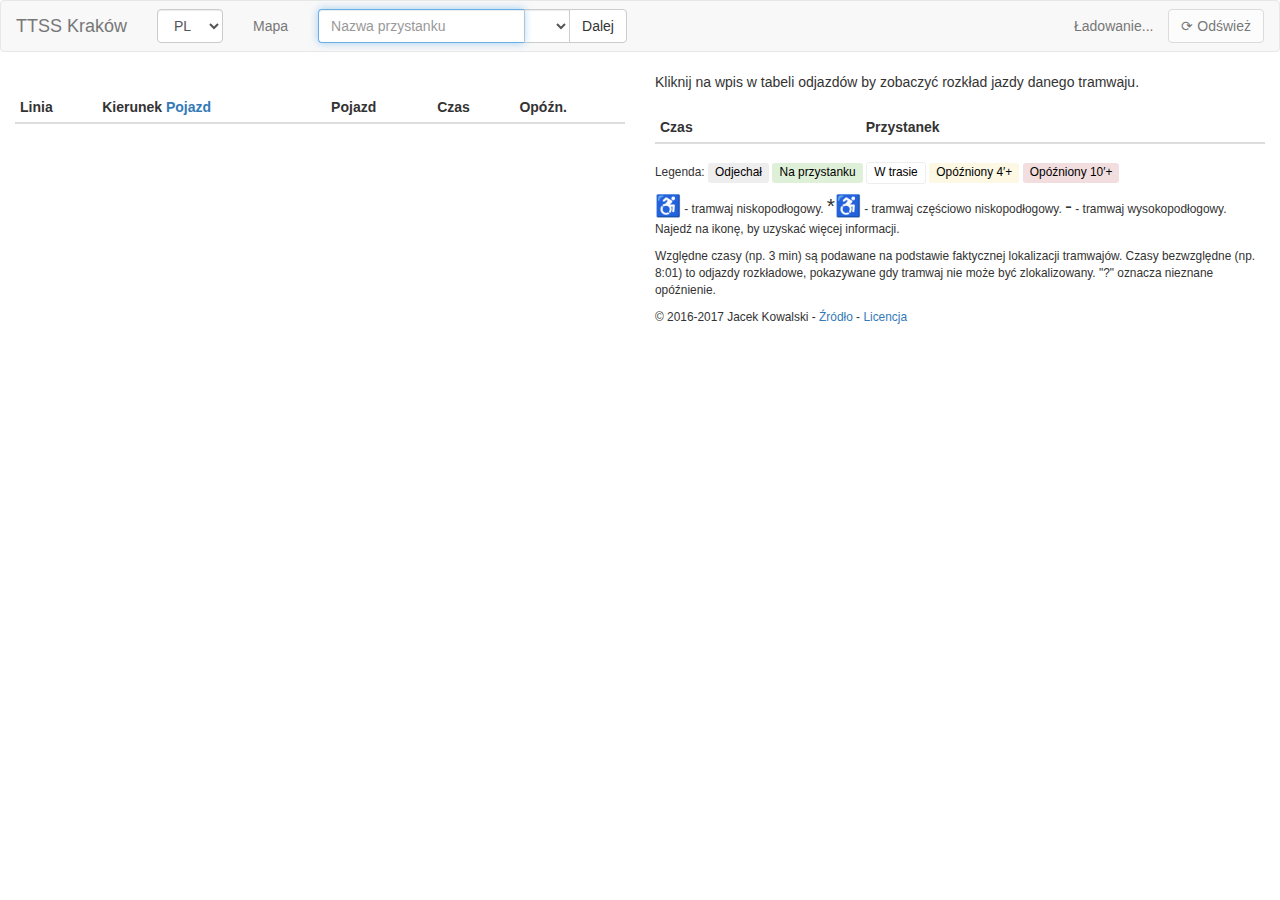
==== index.html @ 7a58f50a "2 fixes (typo and boarding animation when arrows weren't shown yet)" ====
<!DOCTYPE html>
<html lang="pl">
	<head>
		<title>TTSS Kraków - Odjazdy tramwajów na żywo</title>
		<meta charset="utf-8">
		<meta http-equiv="X-UA-Compatible" content="IE=edge">
		<meta name="viewport" content="width=device-width, initial-scale=1">
		<link rel="stylesheet" href="https://maxcdn.bootstrapcdn.com/bootstrap/3.3.7/css/bootstrap.min.css" integrity="sha384-BVYiiSIFeK1dGmJRAkycuHAHRg32OmUcww7on3RYdg4Va+PmSTsz/K68vbdEjh4u" crossorigin="anonymous">
		<link rel="stylesheet" type="text/css" href="index.css">
		<style type="text/css" id="vehicle-data-style"></style>
	</head>
	<body>
		<nav class="navbar navbar-default">
			<div class="container-fluid">
				<ul class="nav navbar-nav">
					<li class="navbar-header">
						<a class="navbar-brand" href="" data-translate="page_name">TTSS Kraków</a>
					</li>
					<li>
						<form class="navbar-form navbar-left">
							<select class="form-control" id="lang-select">
								<option value="pl">PL</option>
								<option value="en">EN</option>
							</select>
						</form>
					</li>
					<li>
						<a href="/map.html" data-translate="map">Mapa</a>
					</li>
				</ul>
				
				
				<form class="navbar-form navbar-left">
					<div class="input-group">
						<span class="input-group-btn">
							<input type="text" class="form-control form-round-left" id="stop-name" placeholder="Nazwa przystanku" autofocus="autofocus" />
						</span>
						<select class="form-control" id="stop-name-autocomplete">
						</select>
						<span class="input-group-btn">
							<button type="submit" class="btn btn-default" data-translate="go_button">Dalej</button>
						</span>
					</div>
				</form>
				
				<button type="button" class="btn btn-default navbar-btn pull-right" id="refresh" disabled="disabled" data-translate="refresh_button">&#x27f3; Odśwież</button>
				<p class="navbar-text pull-right" id="refresh-text">Ładowanie...</p>
			</div>
		</nav>
		
		<div class="container-fluid">
			<div id="alert" class="alert alert-danger alert-dismissible" style="display:none">
				<a href="#" class="close" id="alert-close" aria-label="close">&times;</a>
				<strong data-translate="error_title">Wystąpił błąd!</strong> <span id="alert-text"></span>
			</div>
			
			<div class="row">
				<div class="col-md-6">
					<h2 id="times-stop-name"></h2>
					
					<div id="times-alerts"></div>
					
					<table class="table table-striped table-condensed">
						<thead>
							<tr>
								<th data-translate="header_line">Linia</th>
								<th>
									<span data-translate="header_direction">Kierunek</span>
									<a id="vehicle-data" data-translate="header_vehicle">Pojazd</span>
								</th>
								<th data-translate="header_vehicle" class="vehicleData">Pojazd</th>
								<th data-translate="header_time">Czas</th>
								<th data-translate="header_delay">Opóźn.</th>
							</tr>
						</thead>
						<tbody id="times-table">
						</tbody>
					</table>
				</div>
				<div class="col-md-6">
					<!--
					<h3 data-translate="header_lines">Linie</h3>
					
					<table class="table table-condensed">
						<thead>
							<tr>
								<th data-translate="header_line">Linia</th>
								<th data-translate="header_route">Trasa</th>
								<th data-translate="header_carrier">Przewoźnik</th>
							</tr>
						</thead>
						<tbody id="times-lines">
						</tbody>
					</table>
					-->
					
					<p data-translate="help_click_for_schedule">Kliknij na wpis w tabeli odjazdów by zobaczyć rozkład jazdy danego tramwaju.</p>
					
					<h3 id="route-line"></h3>
					
					<p id="route-vehicle"></p>
					
					<table class="table table-condensed">
						<thead>
							<tr>
								<th data-translate="header_time">Czas</th>
								<th data-translate="header_stop">Przystanek</th>
							</tr>
						</thead>
						<tbody id="route-table">
						</tbody>
					</table>
					
					<p class="small">
						<span data-translate="help_legend">Legenda:</span>
						<span class="label bg-active" data-translate="status_departed">Odjechał</span>
						<span class="label bg-success" data-translate="status_stopped">Na przystanku</span>
						<span class="label bg-default" data-translate="status_default">W trasie</span>
						<span class="label bg-warning" data-translate="status_delayed_4">Opóźniony 4′+</span>
						<span class="label bg-danger" data-translate="status_delayed_10">Opóźniony 10′+</span>
					</p>
					
					<p class="small">
						<span class="bigger" title="Bombardier NGT6, Bombardier NGT8, PESA 2014N Krakowiak, Newag Nevelo 126N" data-translate="low_floor_sign">&#x267F;</span> - <span data-translate="low_floor_description">tramwaj niskopodłogowy</span>.
						<span class="bigger" title="Düwag/Man/MPK N8C-NF, Düwag/MPK GT8C, Bombardier-Rotax/MPK EU8N, Protram 405N-Kr" data-translate="partially_low_floor_sign">*&#x267F;</span> - <span data-translate="partially_low_floor_description">tramwaj częściowo niskopodłogowy</span>.
						<span class="bigger" title="other tram types" data-translate="high_floor_sign">&#x2010;</span> - <span data-translate="high_floor_description">tramwaj wysokopodłogowy</span>.
						<span data-translate="help_hover_for_more">Najedź na ikonę, by uzyskać więcej informacji.</span>
					</p>
					
					<p class="small" data-translate="help_text">Względne czasy (np. 3 min) są podawane na podstawie faktycznej lokalizacji tramwajów. Czasy bezwzględne (np. 8:01) to odjazdy rozkładowe, pokazywane gdy tramwaj nie może być zlokalizowany. "?" oznacza nieznane opóźnienie.</p>
					
					<p class="small">&copy; 2016-2017 Jacek Kowalski - <a href="https://github.com/jacekkow/mpk-ttss" data-translate="help_source">Źródło</a> - <a href="https://raw.githubusercontent.com/jacekkow/mpk-ttss/master/LICENSE" data-translate="help_license">Licencja</a></p>
				</div>
			</div>
		</div>
		<script src="https://code.jquery.com/jquery-3.1.1.min.js" integrity="sha384-3ceskX3iaEnIogmQchP8opvBy3Mi7Ce34nWjpBIwVTHfGYWQS9jwHDVRnpKKHJg7"  crossorigin="anonymous"></script>
		<script type="text/javascript" src="lang_pl.js" id="lang_script"></script>
		<script type="text/javascript" src="common.js"></script>
		<script type="text/javascript" src="index.js"></script>
	</body>
</html>
---- index.css ----
tr.active {
	color: gray;
}
.form-round-left {
	border-top-left-radius: 4px !important;
	border-bottom-left-radius: 4px !important;
	border-right: 0;
}
.navbar-text {
	margin-right: 15px;
	margin-left: 15px;
}
.input-group-btn:first-child {
	width: 50%;
}
@keyframes blink {
	50% { color: transparent; }
}
.status-boarding {
	animation: blink 1s linear infinite;
}
.status-delayed {
	font-weight: bold;
}
.bg-active {
	background-color: #eee;
}
.bg-default {
	border: 1px solid #eee;
}
.label.bg-success, .label.bg-warning, .label.bg-danger, .label.bg-active, .label.bg-default {
	color: black;
	font-weight: normal;
	font-size: inherit;
}

.vehicleInfo {
	float: right;
	margin: -5px 0;
	font-size: 21px;
}
.bigger {
	font-size: 21px;
}

nav.loading {
	background-image: -webkit-linear-gradient(45deg,rgba(0,0,0,.1) 25%,transparent 25%,transparent 50%,rgba(0,0,0,.1) 50%,rgba(0,0,0,.1) 75%,transparent 75%,transparent);
	background-image: -o-linear-gradient(45deg,rgba(0,0,0,.1) 25%,transparent 25%,transparent 50%,rgba(0,0,0,.1) 50%,rgba(0,0,0,.1) 75%,transparent 75%,transparent);
	background-image: linear-gradient(45deg,rgba(0,0,0,.1) 25%,transparent 25%,transparent 50%,rgba(0,0,0,.1) 50%,rgba(0,0,0,.1) 75%,transparent 75%,transparent);
	-webkit-background-size: 40px 40px;
	background-size: 40px 40px;
	-webkit-animation: progress-bar-stripes 2s linear infinite;
	-o-animation: progress-bar-stripes 2s linear infinite;
	animation: progress-bar-stripes 2s linear infinite;
}
nav.loading * {
	color: black !important;
}
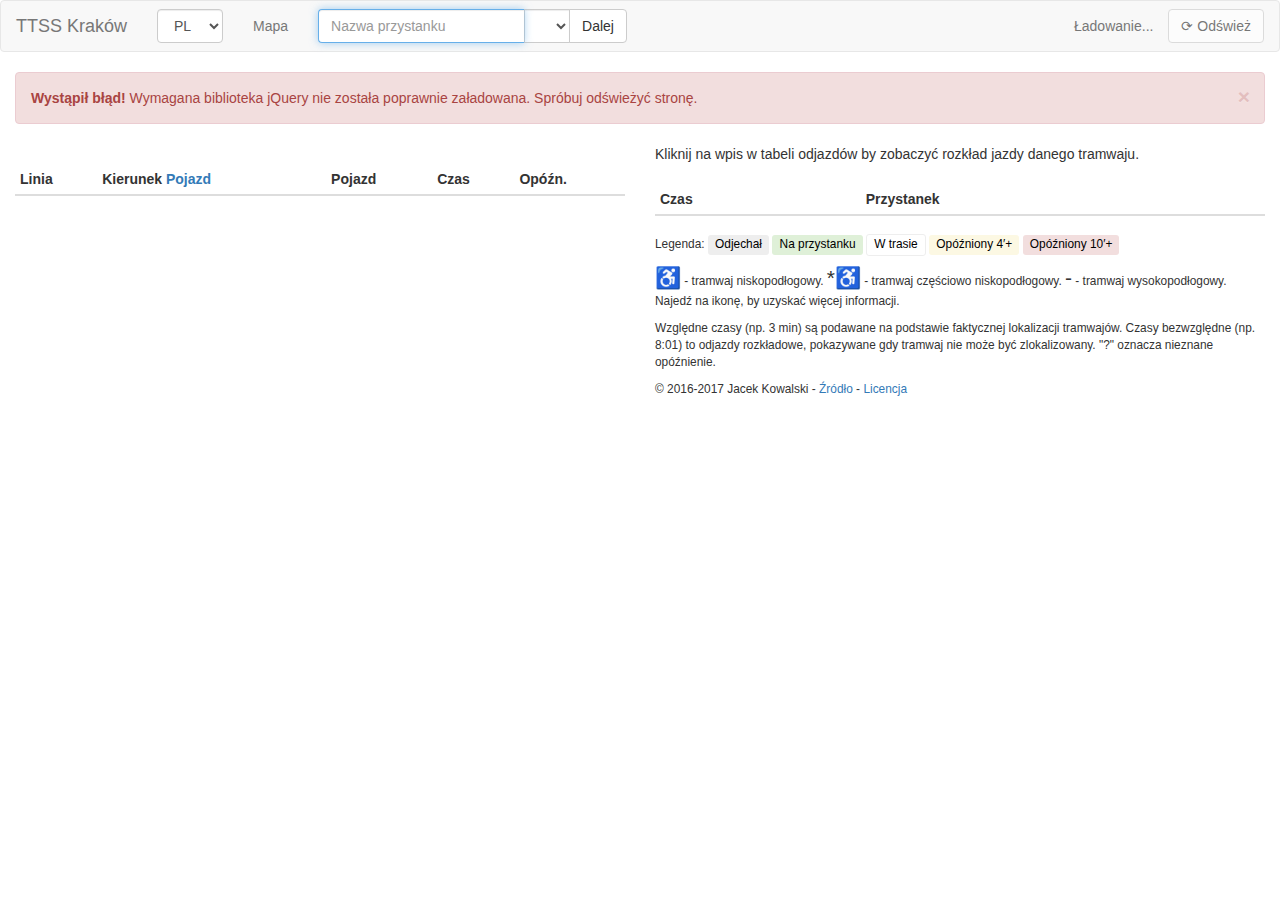
==== commit c5b5cbe6: "Remove trailing spaces from code" ====
--- a/index.html
+++ b/index.html
@@ -28,8 +28,8 @@
 						<a href="/map.html" data-translate="map">Mapa</a>
 					</li>
 				</ul>
-				
-				
+
+
 				<form class="navbar-form navbar-left">
 					<div class="input-group">
 						<span class="input-group-btn">
@@ -42,24 +42,24 @@
 						</span>
 					</div>
 				</form>
-				
+
 				<button type="button" class="btn btn-default navbar-btn pull-right" id="refresh" disabled="disabled" data-translate="refresh_button">&#x27f3; Odśwież</button>
 				<p class="navbar-text pull-right" id="refresh-text">Ładowanie...</p>
 			</div>
 		</nav>
-		
+
 		<div class="container-fluid">
 			<div id="alert" class="alert alert-danger alert-dismissible" style="display:none">
 				<a href="#" class="close" id="alert-close" aria-label="close">&times;</a>
 				<strong data-translate="error_title">Wystąpił błąd!</strong> <span id="alert-text"></span>
 			</div>
-			
+
 			<div class="row">
 				<div class="col-md-6">
 					<h2 id="times-stop-name"></h2>
-					
+
 					<div id="times-alerts"></div>
-					
+
 					<table class="table table-striped table-condensed">
 						<thead>
 							<tr>
@@ -80,7 +80,7 @@
 				<div class="col-md-6">
 					<!--
 					<h3 data-translate="header_lines">Linie</h3>
-					
+
 					<table class="table table-condensed">
 						<thead>
 							<tr>
@@ -93,13 +93,13 @@
 						</tbody>
 					</table>
 					-->
-					
+
 					<p data-translate="help_click_for_schedule">Kliknij na wpis w tabeli odjazdów by zobaczyć rozkład jazdy danego tramwaju.</p>
-					
+
 					<h3 id="route-line"></h3>
-					
+
 					<p id="route-vehicle"></p>
-					
+
 					<table class="table table-condensed">
 						<thead>
 							<tr>
@@ -110,7 +110,7 @@
 						<tbody id="route-table">
 						</tbody>
 					</table>
-					
+
 					<p class="small">
 						<span data-translate="help_legend">Legenda:</span>
 						<span class="label bg-active" data-translate="status_departed">Odjechał</span>
@@ -119,16 +119,16 @@
 						<span class="label bg-warning" data-translate="status_delayed_4">Opóźniony 4′+</span>
 						<span class="label bg-danger" data-translate="status_delayed_10">Opóźniony 10′+</span>
 					</p>
-					
+
 					<p class="small">
 						<span class="bigger" title="Bombardier NGT6, Bombardier NGT8, PESA 2014N Krakowiak, Newag Nevelo 126N" data-translate="low_floor_sign">&#x267F;</span> - <span data-translate="low_floor_description">tramwaj niskopodłogowy</span>.
 						<span class="bigger" title="Düwag/Man/MPK N8C-NF, Düwag/MPK GT8C, Bombardier-Rotax/MPK EU8N, Protram 405N-Kr" data-translate="partially_low_floor_sign">*&#x267F;</span> - <span data-translate="partially_low_floor_description">tramwaj częściowo niskopodłogowy</span>.
 						<span class="bigger" title="other tram types" data-translate="high_floor_sign">&#x2010;</span> - <span data-translate="high_floor_description">tramwaj wysokopodłogowy</span>.
 						<span data-translate="help_hover_for_more">Najedź na ikonę, by uzyskać więcej informacji.</span>
 					</p>
-					
+
 					<p class="small" data-translate="help_text">Względne czasy (np. 3 min) są podawane na podstawie faktycznej lokalizacji tramwajów. Czasy bezwzględne (np. 8:01) to odjazdy rozkładowe, pokazywane gdy tramwaj nie może być zlokalizowany. "?" oznacza nieznane opóźnienie.</p>
-					
+
 					<p class="small">&copy; 2016-2017 Jacek Kowalski - <a href="https://github.com/jacekkow/mpk-ttss" data-translate="help_source">Źródło</a> - <a href="https://raw.githubusercontent.com/jacekkow/mpk-ttss/master/LICENSE" data-translate="help_license">Licencja</a></p>
 				</div>
 			</div>
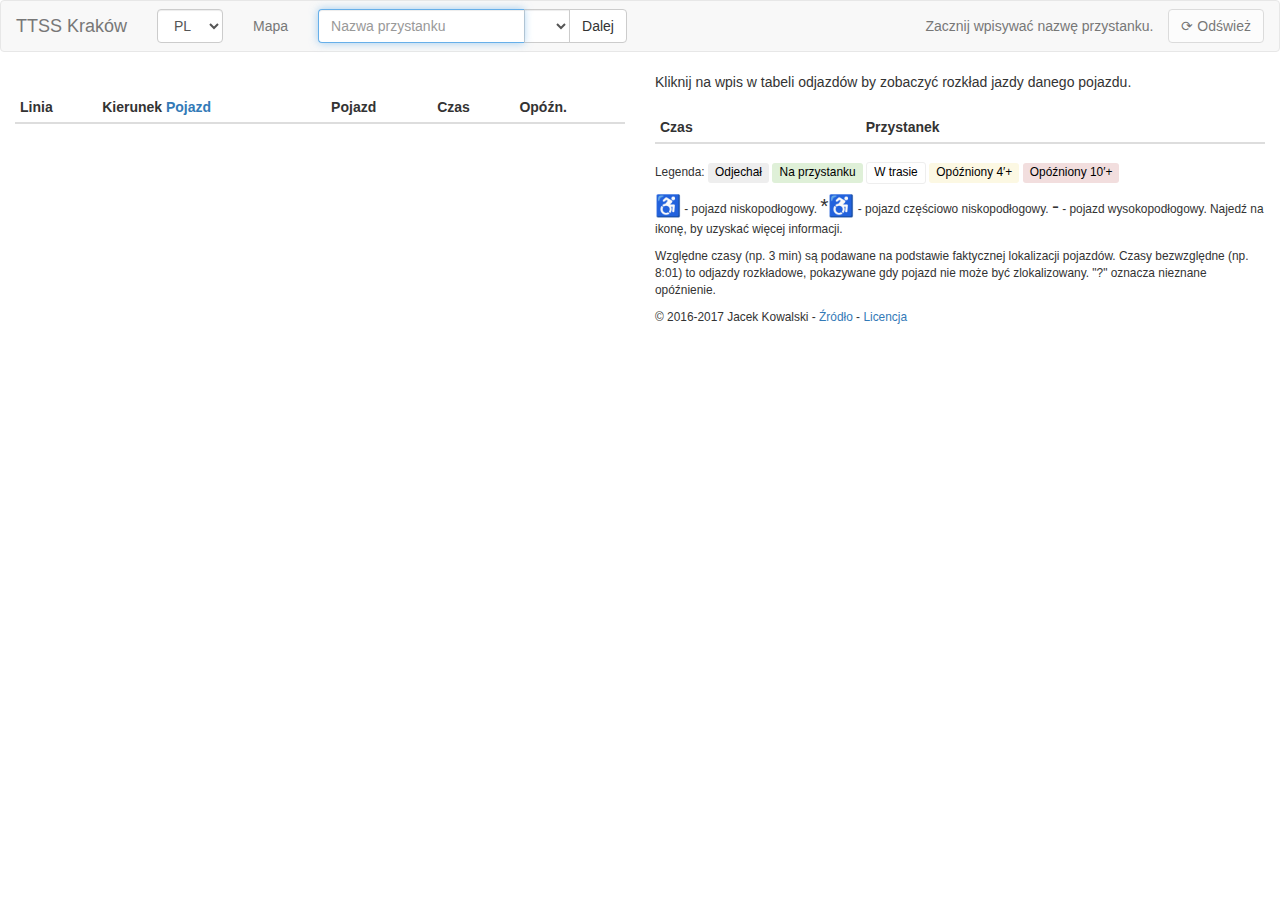
==== commit a0814e48: "l10n: Change "tram" to "vehicle" as bus schedules are also available" ====
--- a/index.html
+++ b/index.html
@@ -28,8 +28,8 @@
 						<a href="/map.html" data-translate="map">Mapa</a>
 					</li>
 				</ul>
-
-
+				
+				
 				<form class="navbar-form navbar-left">
 					<div class="input-group">
 						<span class="input-group-btn">
@@ -42,24 +42,24 @@
 						</span>
 					</div>
 				</form>
-
+				
 				<button type="button" class="btn btn-default navbar-btn pull-right" id="refresh" disabled="disabled" data-translate="refresh_button">&#x27f3; Odśwież</button>
 				<p class="navbar-text pull-right" id="refresh-text">Ładowanie...</p>
 			</div>
 		</nav>
-
+		
 		<div class="container-fluid">
 			<div id="alert" class="alert alert-danger alert-dismissible" style="display:none">
 				<a href="#" class="close" id="alert-close" aria-label="close">&times;</a>
 				<strong data-translate="error_title">Wystąpił błąd!</strong> <span id="alert-text"></span>
 			</div>
-
+			
 			<div class="row">
 				<div class="col-md-6">
 					<h2 id="times-stop-name"></h2>
-
+					
 					<div id="times-alerts"></div>
-
+					
 					<table class="table table-striped table-condensed">
 						<thead>
 							<tr>
@@ -80,7 +80,7 @@
 				<div class="col-md-6">
 					<!--
 					<h3 data-translate="header_lines">Linie</h3>
-
+					
 					<table class="table table-condensed">
 						<thead>
 							<tr>
@@ -93,13 +93,13 @@
 						</tbody>
 					</table>
 					-->
-
-					<p data-translate="help_click_for_schedule">Kliknij na wpis w tabeli odjazdów by zobaczyć rozkład jazdy danego tramwaju.</p>
-
+					
+					<p data-translate="help_click_for_schedule">Kliknij na wpis w tabeli odjazdów by zobaczyć rozkład jazdy danego pojazdu.</p>
+					
 					<h3 id="route-line"></h3>
-
+					
 					<p id="route-vehicle"></p>
-
+					
 					<table class="table table-condensed">
 						<thead>
 							<tr>
@@ -110,7 +110,7 @@
 						<tbody id="route-table">
 						</tbody>
 					</table>
-
+					
 					<p class="small">
 						<span data-translate="help_legend">Legenda:</span>
 						<span class="label bg-active" data-translate="status_departed">Odjechał</span>
@@ -119,23 +119,23 @@
 						<span class="label bg-warning" data-translate="status_delayed_4">Opóźniony 4′+</span>
 						<span class="label bg-danger" data-translate="status_delayed_10">Opóźniony 10′+</span>
 					</p>
-
+					
 					<p class="small">
-						<span class="bigger" title="Bombardier NGT6, Bombardier NGT8, PESA 2014N Krakowiak, Newag Nevelo 126N" data-translate="low_floor_sign">&#x267F;</span> - <span data-translate="low_floor_description">tramwaj niskopodłogowy</span>.
-						<span class="bigger" title="Düwag/Man/MPK N8C-NF, Düwag/MPK GT8C, Bombardier-Rotax/MPK EU8N, Protram 405N-Kr" data-translate="partially_low_floor_sign">*&#x267F;</span> - <span data-translate="partially_low_floor_description">tramwaj częściowo niskopodłogowy</span>.
-						<span class="bigger" title="other tram types" data-translate="high_floor_sign">&#x2010;</span> - <span data-translate="high_floor_description">tramwaj wysokopodłogowy</span>.
+						<span class="bigger" title="Bombardier NGT6, Bombardier NGT8, PESA 2014N Krakowiak, Newag Nevelo 126N" data-translate="low_floor_sign">&#x267F;</span> - <span data-translate="low_floor_description">pojazd niskopodłogowy</span>.
+						<span class="bigger" title="Düwag/Man/MPK N8C-NF, Düwag/MPK GT8C, Bombardier-Rotax/MPK EU8N, Protram 405N-Kr" data-translate="partially_low_floor_sign">*&#x267F;</span> - <span data-translate="partially_low_floor_description">pojazd częściowo niskopodłogowy</span>.
+						<span class="bigger" title="other tram types" data-translate="high_floor_sign">&#x2010;</span> - <span data-translate="high_floor_description">pojazd wysokopodłogowy</span>.
 						<span data-translate="help_hover_for_more">Najedź na ikonę, by uzyskać więcej informacji.</span>
 					</p>
-
-					<p class="small" data-translate="help_text">Względne czasy (np. 3 min) są podawane na podstawie faktycznej lokalizacji tramwajów. Czasy bezwzględne (np. 8:01) to odjazdy rozkładowe, pokazywane gdy tramwaj nie może być zlokalizowany. "?" oznacza nieznane opóźnienie.</p>
-
+					
+					<p class="small" data-translate="help_text">Względne czasy (np. 3 min) są podawane na podstawie faktycznej lokalizacji pojazdów. Czasy bezwzględne (np. 8:01) to odjazdy rozkładowe, pokazywane gdy pojazd nie może być zlokalizowany. "?" oznacza nieznane opóźnienie.</p>
+					
 					<p class="small">&copy; 2016-2017 Jacek Kowalski - <a href="https://github.com/jacekkow/mpk-ttss" data-translate="help_source">Źródło</a> - <a href="https://raw.githubusercontent.com/jacekkow/mpk-ttss/master/LICENSE" data-translate="help_license">Licencja</a></p>
 				</div>
 			</div>
 		</div>
-		<script src="https://code.jquery.com/jquery-3.1.1.min.js" integrity="sha384-3ceskX3iaEnIogmQchP8opvBy3Mi7Ce34nWjpBIwVTHfGYWQS9jwHDVRnpKKHJg7"  crossorigin="anonymous"></script>
-		<script type="text/javascript" src="lang_pl.js" id="lang_script"></script>
-		<script type="text/javascript" src="common.js"></script>
-		<script type="text/javascript" src="index.js"></script>
+		<script src="https://code.jquery.com/jquery-3.3.1.min.js" integrity="sha384-tsQFqpEReu7ZLhBV2VZlAu7zcOV+rXbYlF2cqB8txI/8aZajjp4Bqd+V6D5IgvKT" crossorigin="anonymous"></script>
+		<script type="text/javascript" src="lang_pl.js?v4" id="lang_script"></script>
+		<script type="text/javascript" src="common.js?v4"></script>
+		<script type="text/javascript" src="index.js?v2"></script>
 	</body>
 </html>
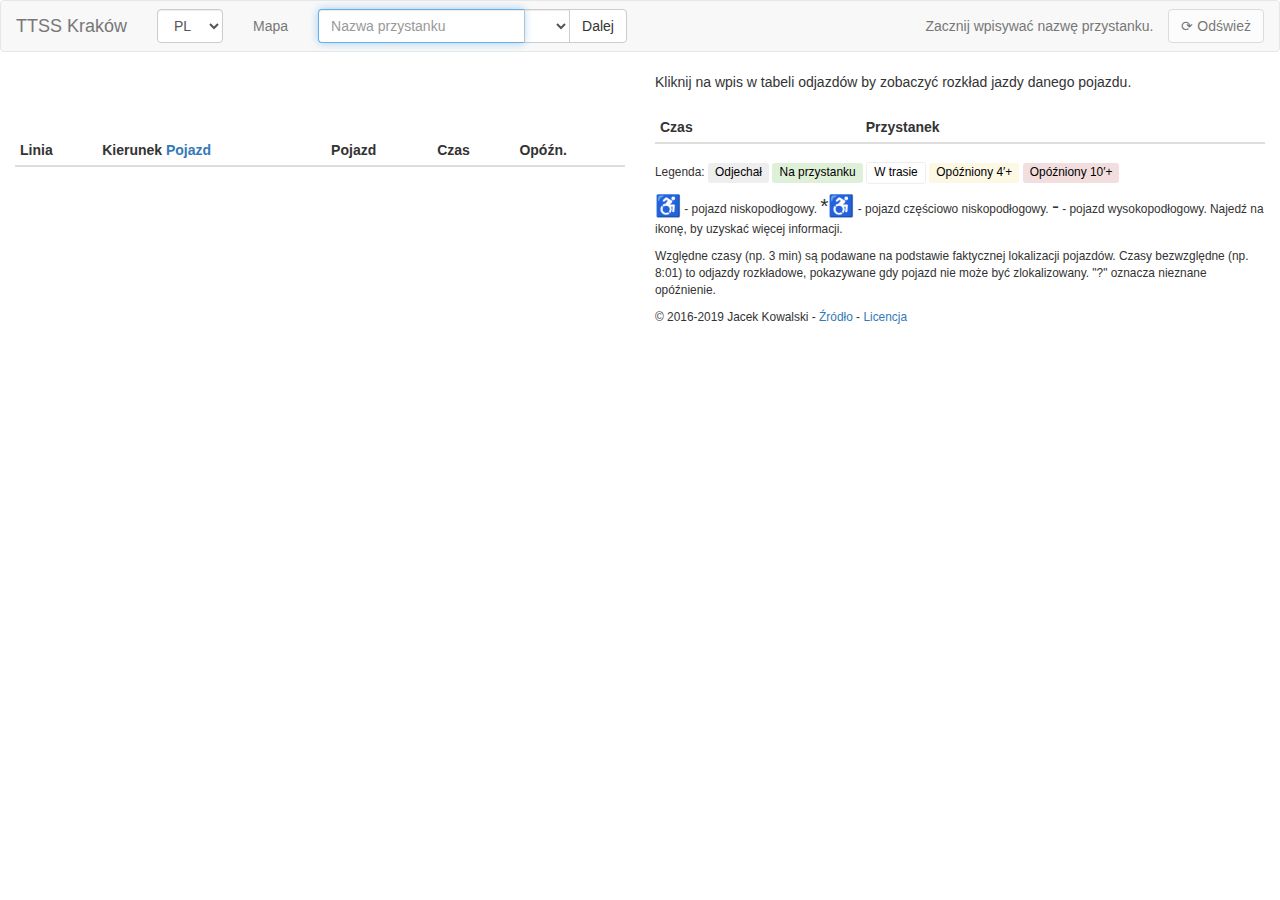
==== commit 3dd66f89: "Switching between tram and bus stops in timetables (limited)" ====
--- a/index.html
+++ b/index.html
@@ -56,7 +56,7 @@
 			
 			<div class="row">
 				<div class="col-md-6">
-					<h2 id="times-stop-name"></h2>
+					<h2 id="times-stop"><small id="times-stop-type"></small><br /><span id="times-stop-name"></span></h2>
 					
 					<div id="times-alerts"></div>
 					
@@ -129,13 +129,13 @@
 					
 					<p class="small" data-translate="help_text">Względne czasy (np. 3 min) są podawane na podstawie faktycznej lokalizacji pojazdów. Czasy bezwzględne (np. 8:01) to odjazdy rozkładowe, pokazywane gdy pojazd nie może być zlokalizowany. "?" oznacza nieznane opóźnienie.</p>
 					
-					<p class="small">&copy; 2016-2017 Jacek Kowalski - <a href="https://github.com/jacekkow/mpk-ttss" data-translate="help_source">Źródło</a> - <a href="https://raw.githubusercontent.com/jacekkow/mpk-ttss/master/LICENSE" data-translate="help_license">Licencja</a></p>
+					<p class="small">&copy; 2016-2019 Jacek Kowalski - <a href="https://github.com/jacekkow/mpk-ttss" data-translate="help_source">Źródło</a> - <a href="https://raw.githubusercontent.com/jacekkow/mpk-ttss/master/LICENSE" data-translate="help_license">Licencja</a></p>
 				</div>
 			</div>
 		</div>
-		<script src="https://code.jquery.com/jquery-3.3.1.min.js" integrity="sha384-tsQFqpEReu7ZLhBV2VZlAu7zcOV+rXbYlF2cqB8txI/8aZajjp4Bqd+V6D5IgvKT" crossorigin="anonymous"></script>
-		<script type="text/javascript" src="lang_pl.js?v4" id="lang_script"></script>
-		<script type="text/javascript" src="common.js?v4"></script>
-		<script type="text/javascript" src="index.js?v2"></script>
+		<script src="https://polyfill.io/v3/polyfill.min.js?features=Promise,XMLHttpRequest"></script>
+		<script type="text/javascript" src="lang_pl.js?v8" id="lang_script"></script>
+		<script type="text/javascript" src="common.js?v8"></script>
+		<script type="text/javascript" src="index.js?v7"></script>
 	</body>
 </html>
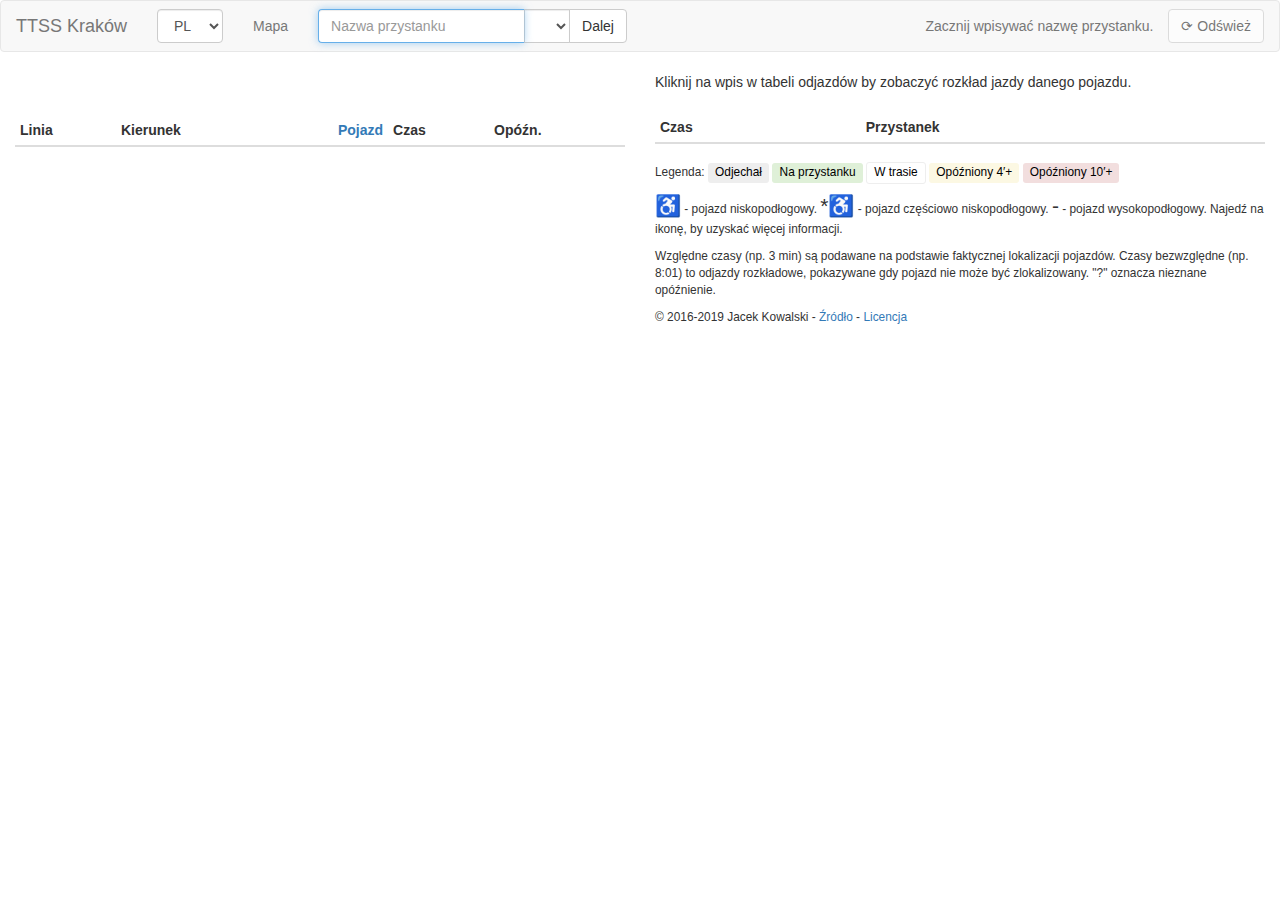
==== commit 2107d19c: "[map] Add information on air conditioning in the vehicle" ====
--- a/index.html
+++ b/index.html
@@ -5,6 +5,7 @@
 		<meta charset="utf-8">
 		<meta http-equiv="X-UA-Compatible" content="IE=edge">
 		<meta name="viewport" content="width=device-width, initial-scale=1">
+		<link rel="manifest" href="index.manifest" />
 		<link rel="stylesheet" href="https://maxcdn.bootstrapcdn.com/bootstrap/3.3.7/css/bootstrap.min.css" integrity="sha384-BVYiiSIFeK1dGmJRAkycuHAHRg32OmUcww7on3RYdg4Va+PmSTsz/K68vbdEjh4u" crossorigin="anonymous">
 		<link rel="stylesheet" type="text/css" href="index.css">
 		<style type="text/css" id="vehicle-data-style"></style>
@@ -66,7 +67,7 @@
 								<th data-translate="header_line">Linia</th>
 								<th>
 									<span data-translate="header_direction">Kierunek</span>
-									<a id="vehicle-data" data-translate="header_vehicle">Pojazd</span>
+									<a id="vehicle-data" data-translate="header_vehicle">Pojazd</a>
 								</th>
 								<th data-translate="header_vehicle" class="vehicleData">Pojazd</th>
 								<th data-translate="header_time">Czas</th>
@@ -134,8 +135,8 @@
 			</div>
 		</div>
 		<script src="https://polyfill.io/v3/polyfill.min.js?features=Promise,XMLHttpRequest"></script>
-		<script type="text/javascript" src="lang_pl.js?v8" id="lang_script"></script>
-		<script type="text/javascript" src="common.js?v8"></script>
-		<script type="text/javascript" src="index.js?v7"></script>
+		<script type="text/javascript" src="lang_pl.js?v11" id="lang_script"></script>
+		<script type="text/javascript" src="common.js?v12"></script>
+		<script type="text/javascript" src="index.js?v8"></script>
 	</body>
 </html>
--- a/index.css
+++ b/index.css
@@ -34,17 +34,60 @@
 	font-size: inherit;
 }
 
+h2#times-stop {
+	margin-top: 0;
+}
 .vehicleInfo {
+	font-size: 21px;
+}
+#times-table .vehicleInfo {
 	float: right;
 	margin: -5px 0;
-	font-size: 21px;
+}
+#route-vehicle .vehicleInfo {
+	margin-right: .5em;
+}
+#vehicle-data {
+	float: right;
 }
 .bigger {
 	font-size: 21px;
 }
+.vehicleData {
+	display: none;
+}
 
+/* Change navbar behavior for low media width */
+.navbar-nav {
+    float: left;
+    margin: 0;
+}
+.nav > li {
+	float: left;
+}
+.navbar-nav > li > a {
+	padding-top: 15px;
+	padding-bottom: 15px;
+}
+.navbar-left {
+	float: left !important;
+}
+.navbar-form {
+	width: auto;
+	padding-top: 0;
+	padding-bottom: 0;
+	margin-right: 0;
+	margin-left: 0;
+	border: 0;
+	-webkit-box-shadow: none;
+	box-shadow: none;
+}
+
+/* Loading animation */
 nav.loading {
 	background-image: -webkit-linear-gradient(45deg,rgba(0,0,0,.1) 25%,transparent 25%,transparent 50%,rgba(0,0,0,.1) 50%,rgba(0,0,0,.1) 75%,transparent 75%,transparent);
+	background-image: -moz-linear-gradient(45deg,rgba(0,0,0,.1) 25%,transparent 25%,transparent 50%,rgba(0,0,0,.1) 50%,rgba(0,0,0,.1) 75%,transparent 75%,transparent);
+	background-image: -ms-linear-gradient(45deg,rgba(0,0,0,.1) 25%,transparent 25%,transparent 50%,rgba(0,0,0,.1) 50%,rgba(0,0,0,.1) 75%,transparent 75%,transparent);
 	background-image: -o-linear-gradient(45deg,rgba(0,0,0,.1) 25%,transparent 25%,transparent 50%,rgba(0,0,0,.1) 50%,rgba(0,0,0,.1) 75%,transparent 75%,transparent);
 	background-image: linear-gradient(45deg,rgba(0,0,0,.1) 25%,transparent 25%,transparent 50%,rgba(0,0,0,.1) 50%,rgba(0,0,0,.1) 75%,transparent 75%,transparent);
 	-webkit-background-size: 40px 40px;
